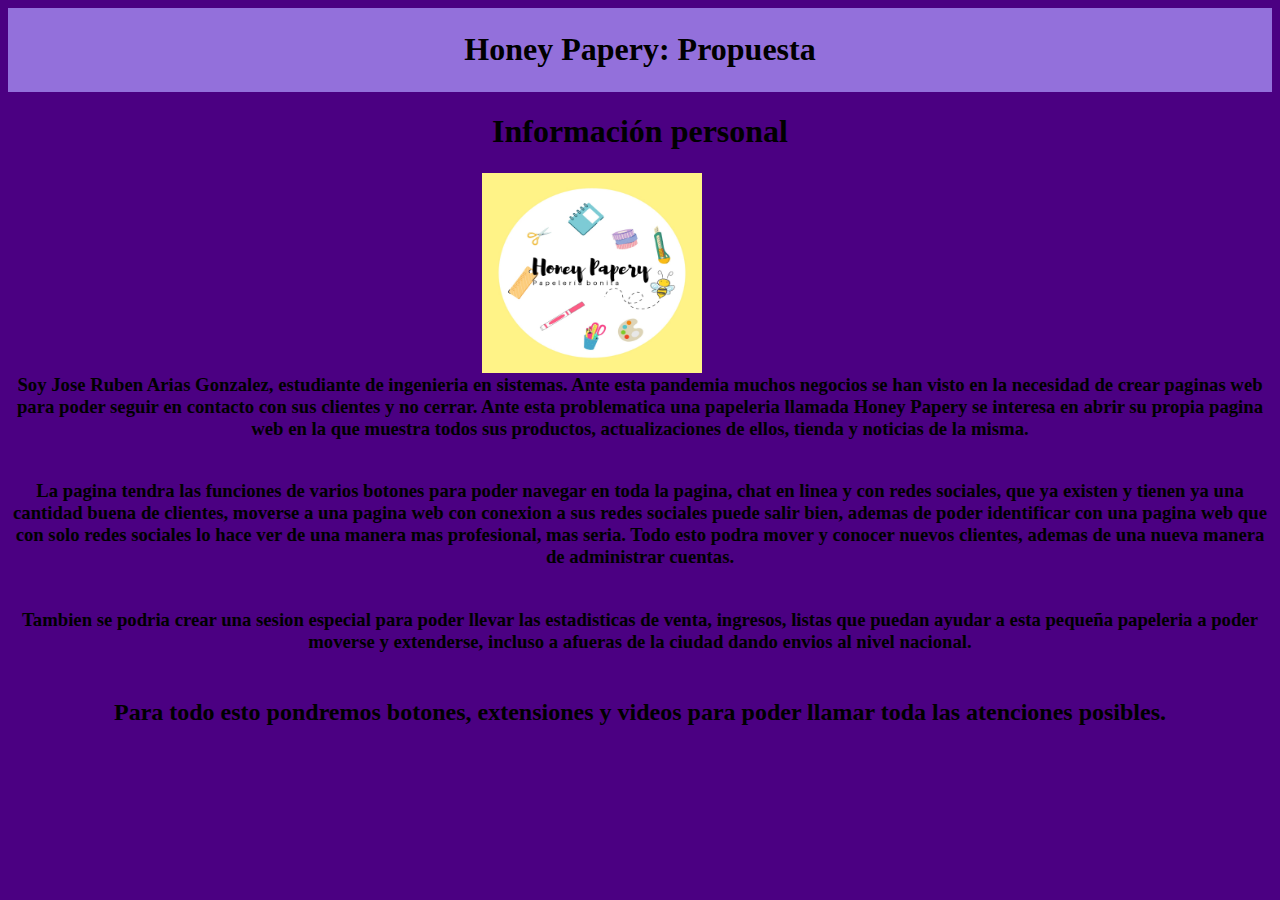
==== Idea.html @ 7860e42a "Add files via upload" ====
<!DOCTYPE html>
<html>
<head>
	<meta charset="utf-8">
	<link rel="stylesheet" type="text/css" href="estilo.css">
	<title>Idea de negocio</title>

</head>
	
<body>


		<header>
			<hgroup>
						<h1 id="titulo">Honey Papery: Propuesta</h1>
			</hgroup>		
		</header>	


		<section>

				<article>
					<hgroup>

						<h1>Información personal</h1>
					</hgroup>
					<p><img class="foto1" src="pap.jpg"><br><br></p>
				</article>
				
		</section>

		<section>

				<h3>
					<p>Soy Jose Ruben Arias Gonzalez, estudiante de ingenieria en sistemas. Ante esta pandemia muchos negocios se han visto en la necesidad de crear paginas web para poder seguir en contacto con sus clientes y no cerrar. Ante esta problematica una papeleria llamada Honey Papery se interesa en abrir su propia pagina web en la que muestra todos sus productos, actualizaciones de ellos, tienda y noticias de la misma. <br><br></p>
					<p>La pagina tendra las funciones de varios botones para poder navegar en toda la pagina, chat en linea y con redes sociales, que ya existen y tienen ya una cantidad buena de clientes, moverse a una pagina web con conexion a sus redes sociales puede salir bien, ademas de poder identificar con una pagina web que con solo redes sociales lo hace ver de una manera mas profesional, mas seria. Todo esto podra mover y conocer nuevos clientes, ademas de una nueva manera de administrar cuentas.<br><br></p>
					<p>Tambien se podria crear una sesion especial para poder llevar las estadisticas de venta, ingresos, listas que puedan ayudar a esta pequeña papeleria a poder moverse y extenderse, incluso a afueras de la ciudad dando envios al nivel nacional.<br><br></p>
		  </h3>
			<h2>
				<p>
				Para todo esto pondremos botones, extensiones y videos para poder llamar toda las atenciones posibles.
				</p>	
			</h2>
				
		</section>		
	
</body>
</html>
---- estilo.css ----
body, footer
{
	background-color: indigo;
	text-align: center;
}
header
{
	background-color: mediumpurple;
	text-align: justify-all;
	padding: 2px;
}

#titulo
{
	color: black;
}
h1
{
	text-align: justify-all;
}


.foto1{
width: 220px;
height: 200px;
margin-right: 45%;
margin-left: 50%;
display: block;
padding: 1px;
float: right;

}
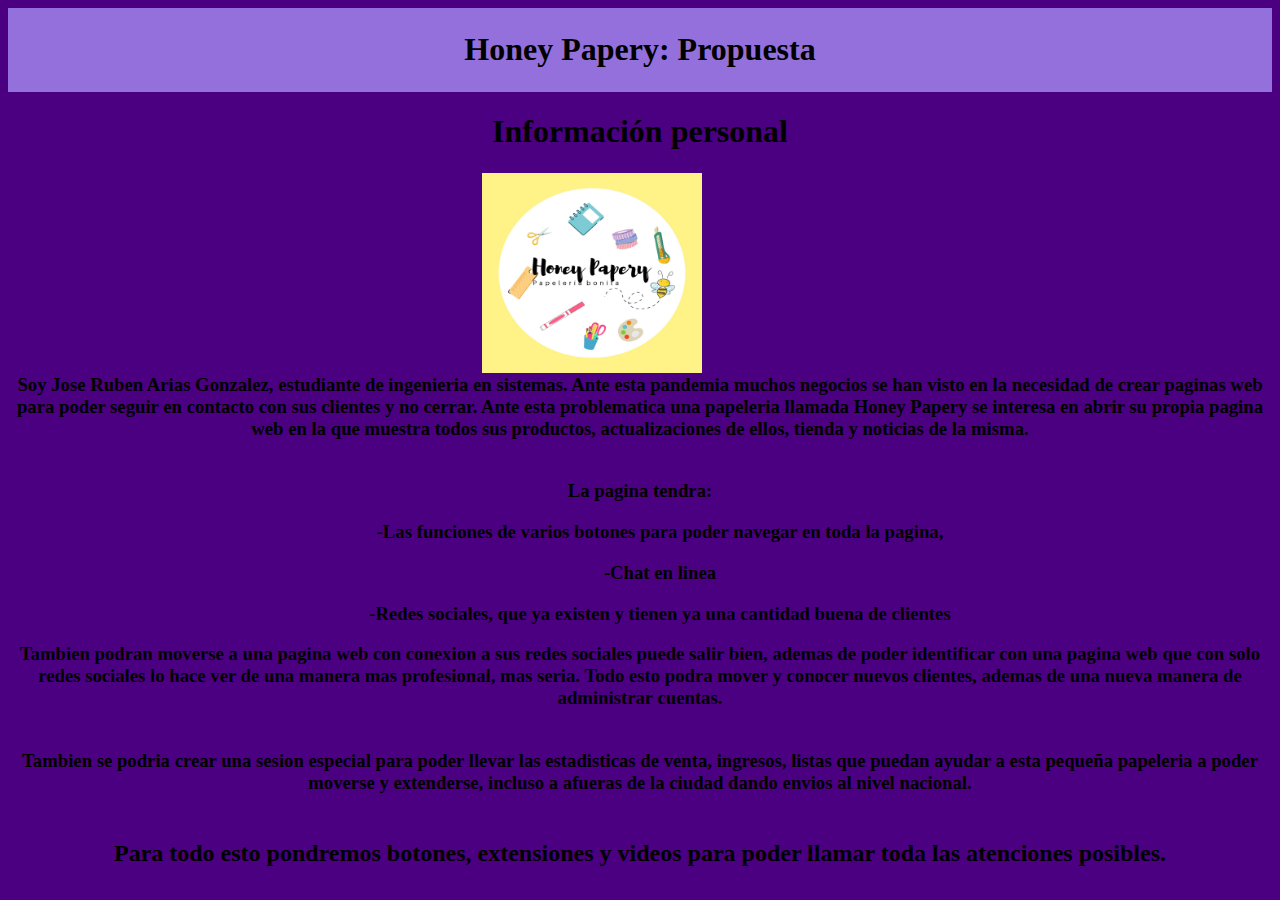
==== commit 087a2805: "Add files via upload" ====
--- a/Idea.html
+++ b/Idea.html
@@ -33,7 +33,8 @@
 
 				<h3>
 					<p>Soy Jose Ruben Arias Gonzalez, estudiante de ingenieria en sistemas. Ante esta pandemia muchos negocios se han visto en la necesidad de crear paginas web para poder seguir en contacto con sus clientes y no cerrar. Ante esta problematica una papeleria llamada Honey Papery se interesa en abrir su propia pagina web en la que muestra todos sus productos, actualizaciones de ellos, tienda y noticias de la misma. <br><br></p>
-					<p>La pagina tendra las funciones de varios botones para poder navegar en toda la pagina, chat en linea y con redes sociales, que ya existen y tienen ya una cantidad buena de clientes, moverse a una pagina web con conexion a sus redes sociales puede salir bien, ademas de poder identificar con una pagina web que con solo redes sociales lo hace ver de una manera mas profesional, mas seria. Todo esto podra mover y conocer nuevos clientes, ademas de una nueva manera de administrar cuentas.<br><br></p>
+					<p>La pagina tendra:
+						<ul>-Las funciones de varios botones para poder navegar en toda la pagina,</ul><ul>-Chat en linea</ul><ul>-Redes sociales, que ya existen y tienen ya una cantidad buena de clientes</ul> Tambien podran moverse a una pagina web con conexion a sus redes sociales puede salir bien, ademas de poder identificar con una pagina web que con solo redes sociales lo hace ver de una manera mas profesional, mas seria. Todo esto podra mover y conocer nuevos clientes, ademas de una nueva manera de administrar cuentas.<br><br></p>
 					<p>Tambien se podria crear una sesion especial para poder llevar las estadisticas de venta, ingresos, listas que puedan ayudar a esta pequeña papeleria a poder moverse y extenderse, incluso a afueras de la ciudad dando envios al nivel nacional.<br><br></p>
 		  </h3>
 			<h2>
